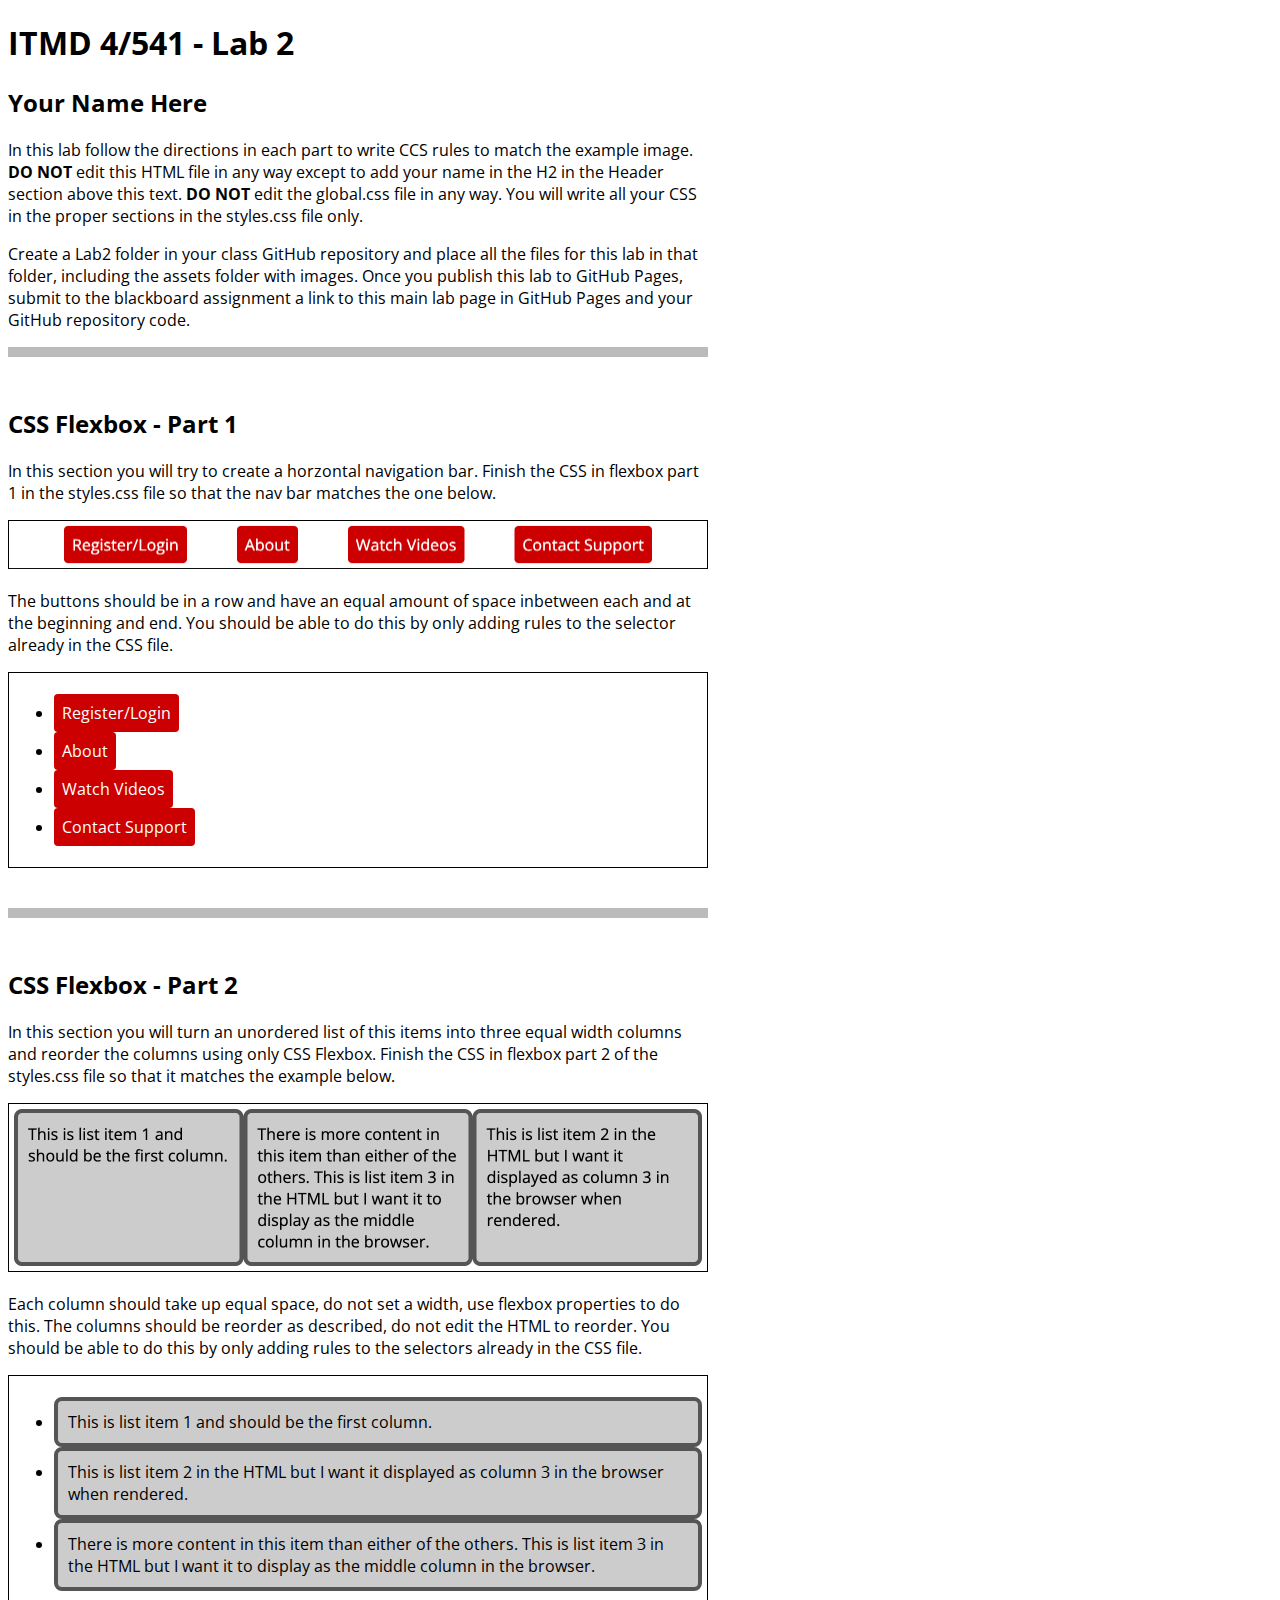
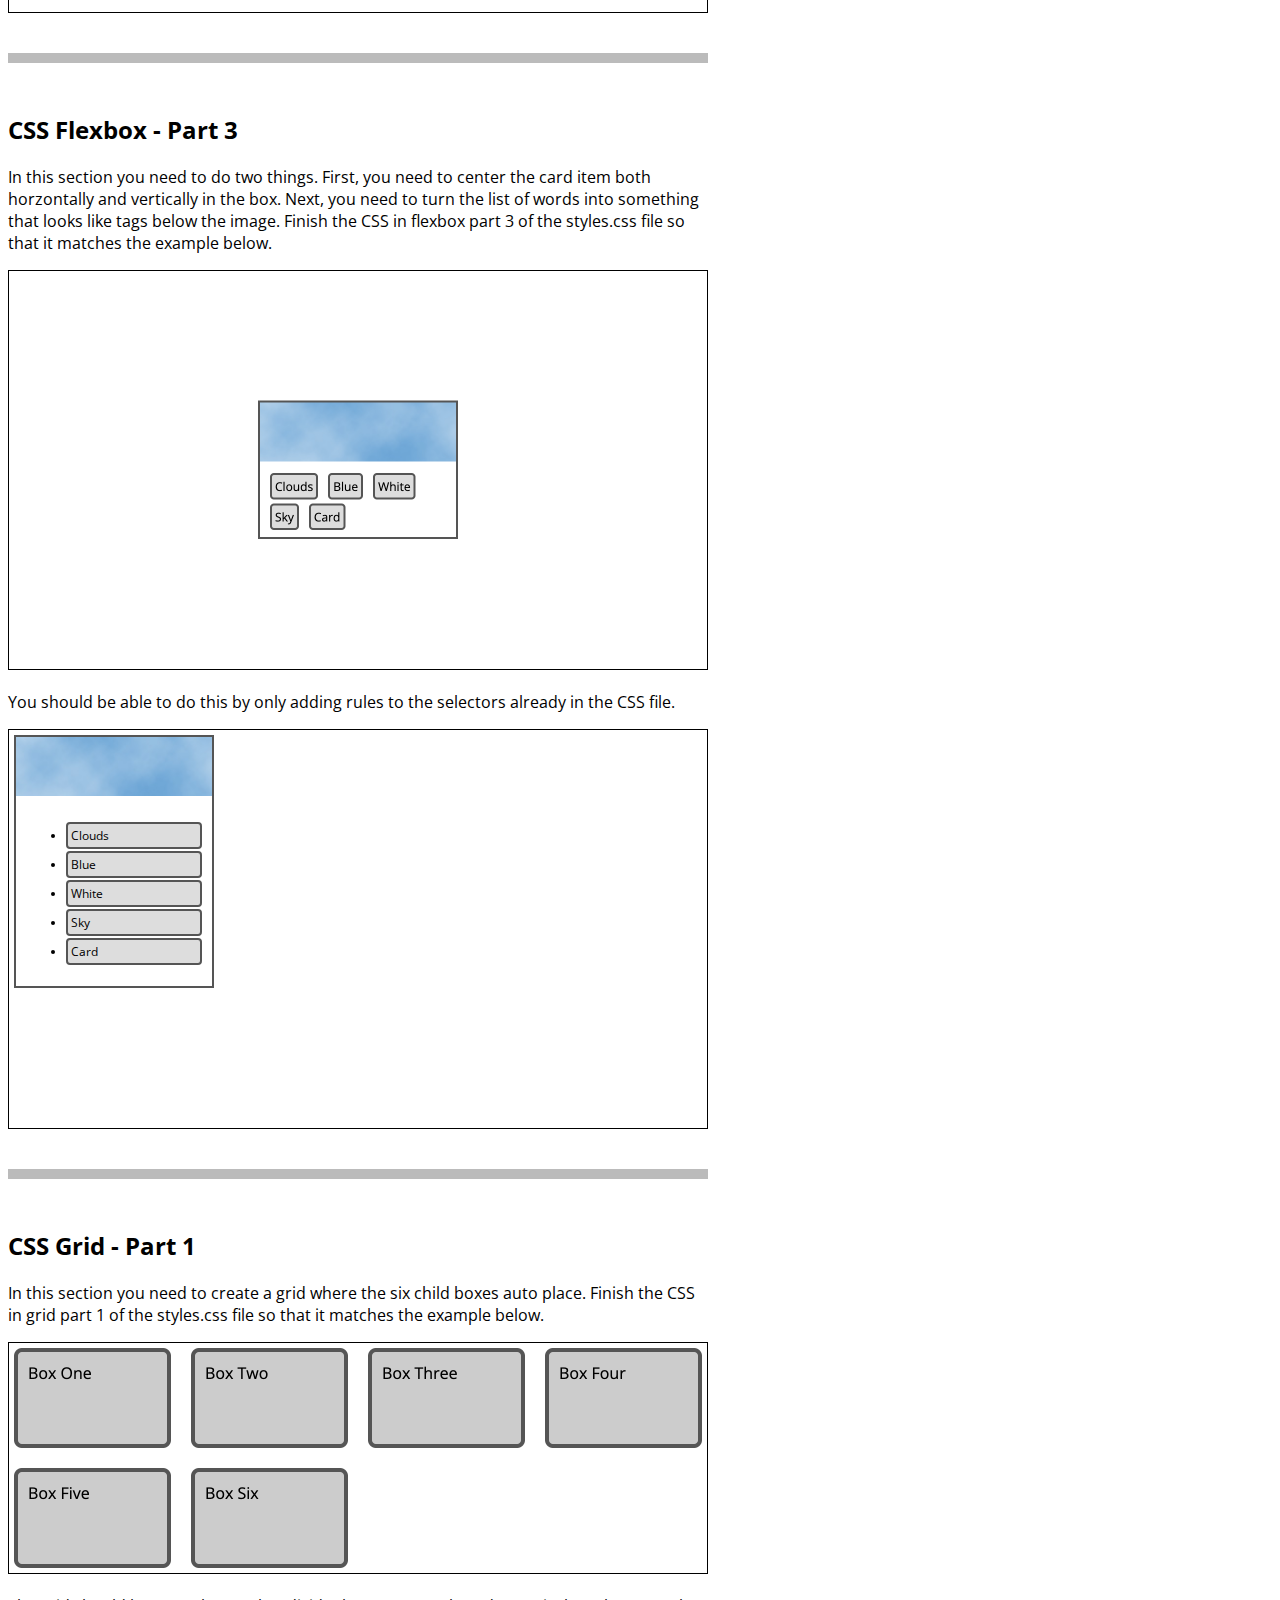
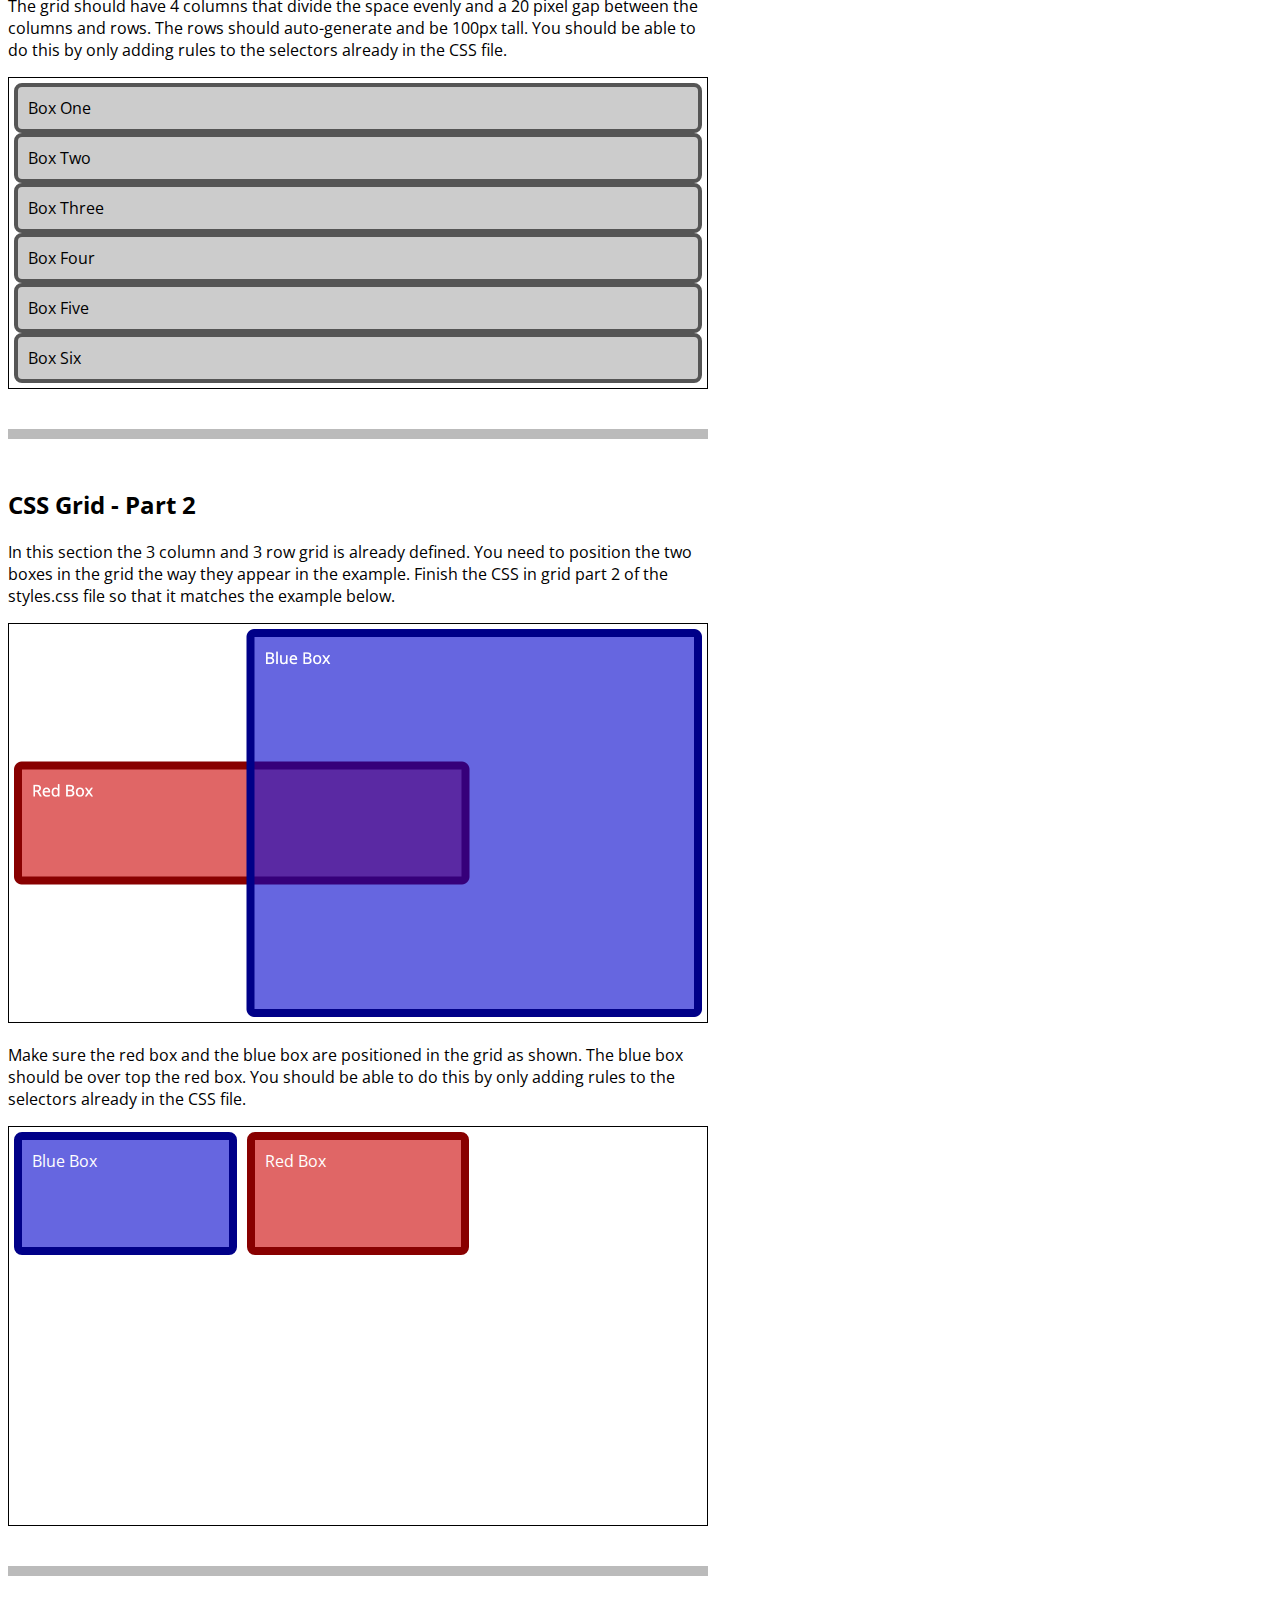
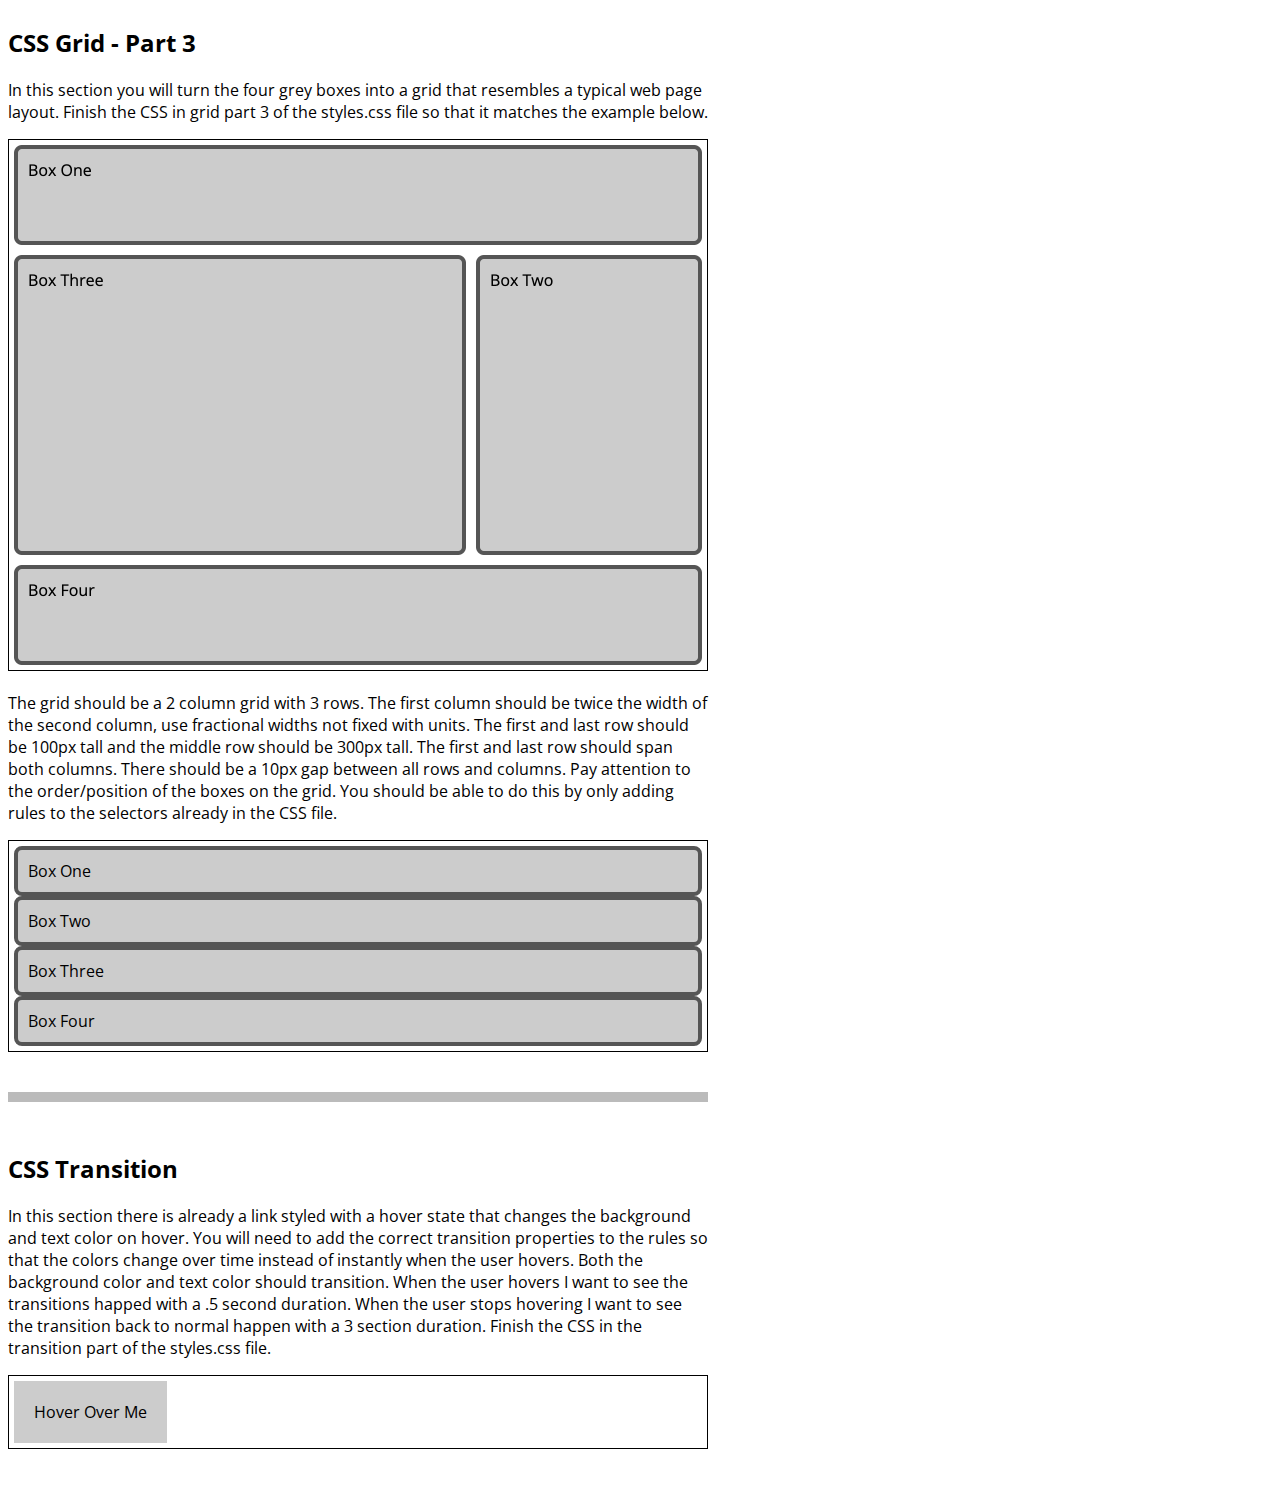
==== Lab2/index.html @ 32e08a65 "adding Lab2 to repo" ====
<!DOCTYPE html>
<html lang="en">
<head>
  <meta charset="UTF-8">
  <meta http-equiv="X-UA-Compatible" content="IE=edge">
  <meta name="viewport" content="width=device-width, initial-scale=1.0">
  <title>ITMD 4/541 - Lab 2</title>
  <link rel="preconnect" href="https://fonts.googleapis.com">
  <link rel="preconnect" href="https://fonts.gstatic.com" crossorigin>
  <link href="https://fonts.googleapis.com/css2?family=Open+Sans:ital,wght@0,400;0,700;1,400&display=swap" rel="stylesheet">
  <link href="assets/global.css" rel="stylesheet">
  <link href="styles.css" rel="stylesheet">
</head>
<body>
  <header class="w700">
    <h1>ITMD 4/541 - Lab 2</h1>
    <h2>Your Name Here</h2>
    <p>In this lab follow the directions in each part to write CCS rules to match the example image. <strong>DO NOT</strong> edit this HTML file in any way except to add your name in the H2 in the Header section above this text. <strong>DO NOT</strong> edit the global.css file in any way. You will write all your CSS in the proper sections in the styles.css file only.</p>
    <p>Create a Lab2 folder in your class GitHub repository and place all the files for this lab in that folder, including the assets folder with images. Once you publish this lab to GitHub Pages, submit to the blackboard assignment a link to this main lab page in GitHub Pages and your GitHub repository code.</p>
  </header>
  <section id="flex-section1" class="w700">
    <h2>CSS Flexbox - Part 1</h2>
    <p>In this section you will try to create a horzontal navigation bar. Finish the CSS in flexbox part 1 in the styles.css file so that the nav bar matches the one below.</p>
    <img src="assets/flex-p1.png" alt="flexbox part 1 example" width="700">
    <p>The buttons should be in a row and have an equal amount of space inbetween each and at the beginning and end. You should be able to do this by only adding rules to the selector already in the CSS file.</p>
    <div class="box">
      <nav>
        <ul>
          <li><a class="btn" href="#/register">Register/Login</a></li>
          <li><a class="btn" href="#/about">About</a></li>
          <li><a class="btn" href="#/videos">Watch Videos</a></li>
          <li><a class="btn" href="#/support">Contact Support</a></li>
        </ul>
      </nav>
    </div>
  </section>
  <section id="flex-section2" class="w700">
    <h2>CSS Flexbox - Part 2</h2>
    <p>In this section you will turn an unordered list of this items into three equal width columns and reorder the columns using only CSS Flexbox. Finish the CSS in flexbox part 2 of the styles.css file so that it matches the example below.</p>
    <img src="assets/flex-p2.png" alt="flexbox part 2 example" width="700">
    <p>Each column should take up equal space, do not set a width, use flexbox properties to do this. The columns should be reorder as described, do not edit the HTML to reorder. You should be able to do this by only adding rules to the selectors already in the CSS file.</p>
    <div class="box">
      <nav>
        <ul>
          <li class="greybox item1">This is list item 1 and should be the first column.</li>
          <li class="greybox item2">This is list item 2 in the HTML but I want it displayed as column 3 in the browser when rendered.</li>
          <li class="greybox item3">There is more content in this item than either of the others. This is list item 3 in the HTML but I want it to display as the middle column in the browser.</li>
        </ul>
      </nav>
    </div>
  </section>
  <section id="flex-section3" class="w700">
    <h2>CSS Flexbox - Part 3</h2>
    <p>In this section you need to do two things. First, you need to center the card item both horzontally and vertically in the box. Next, you need to turn the list of words into something that looks like tags below the image. Finish the CSS in flexbox part 3 of the styles.css file so that it matches the example below.</p>
    <img src="assets/flex-p3.png" alt="flexbox part 3 example" width="700">
    <p>You should be able to do this by only adding rules to the selectors already in the CSS file.</p>
    <div class="box h400">
      <div class="card">
        <img src="assets/clouds.jpg" alt="clouds" width="200">
        <div class="tags">
          <ul>
            <li>Clouds</li>
            <li>Blue</li>
            <li>White</li>
            <li>Sky</li>
            <li>Card</li>
          </ul>
        </div>
      </div>
    </div>
  </section>
  <section id="grid-section1" class="w700">
    <h2>CSS Grid - Part 1</h2>
    <p>In this section you need to create a grid where the six child boxes auto place. Finish the CSS in grid part 1 of the styles.css file so that it matches the example below.</p>
    <img src="assets/grid-p1.png" alt="grid part 1 example" width="700">
    <p>The grid should have 4 columns that divide the space evenly and a 20 pixel gap between the columns and rows. The rows should auto-generate and be 100px tall. You should be able to do this by only adding rules to the selectors already in the CSS file.</p>
    <div class="box">
      <div class="grid">
        <div class="greybox">Box One</div>
        <div class="greybox">Box Two</div>
        <div class="greybox">Box Three</div>
        <div class="greybox">Box Four</div>
        <div class="greybox">Box Five</div>
        <div class="greybox">Box Six</div>
      </div>
    </div>
    </div>
  </section>
  <section id="grid-section2" class="w700">
    <h2>CSS Grid - Part 2</h2>
    <p>In this section the 3 column and 3 row grid is already defined. You need to position the two boxes in the grid the way they appear in the example. Finish the CSS in grid part 2 of the styles.css file so that it matches the example below.</p>
    <img src="assets/grid-p2.png" alt="grid part 2 example" width="700">
    <p>Make sure the red box and the blue box are positioned in the grid as shown. The blue box should be over top the red box. You should be able to do this by only adding rules to the selectors already in the CSS file.</p>
    <div class="box h400">
      <div class="grid">
        <div class="gridboxblue">Blue Box</div>
        <div class="gridboxred">Red Box</div>
      </div>
    </div>
    </div>
  </section>
  <section id="grid-section3" class="w700">
    <h2>CSS Grid - Part 3</h2>
    <p>In this section you will turn the four grey boxes into a grid that resembles a typical web page layout. Finish the CSS in grid part 3 of the styles.css file so that it matches the example below.</p>
    <img src="assets/grid-p3.png" alt="grid part 3 example" width="700">
    <p>The grid should be a 2 column grid with 3 rows. The first column should be twice the width of the second column, use fractional widths not fixed with units. The first and last row should be 100px tall and the middle row should be 300px tall. The first and last row should span both columns. There should be a 10px gap between all rows and columns. Pay attention to the order/position of the boxes on the grid. You should be able to do this by only adding rules to the selectors already in the CSS file.</p>
    <div class="box">
      <div class="grid">
        <div class="greybox box1">Box One</div>
        <div class="greybox box2">Box Two</div>
        <div class="greybox box3">Box Three</div>
        <div class="greybox box4">Box Four</div>
      </div>
    </div>
    </div>
  </section>
  <section id="transition-section" class="w700">
    <h2>CSS Transition</h2>
    <p>In this section there is already a link styled with a hover state that changes the background and text color on hover. You will need to add the correct transition properties to the rules so that the colors change over time instead of instantly when the user hovers. Both the background color and text color should transition. When the user hovers I want to see the transitions happed with a .5 second duration. When the user stops hovering I want to see the transition back to normal happen with a 3 section duration. Finish the CSS in the transition part of the styles.css file.</p>
    <div class="box">
      <a href="#">Hover Over Me</a>
    </div>
    </div>
  </section>
</body>
</html>
---- Lab2/assets/global.css ----
/* Global CSS - Do Not Edit */

* {
  box-sizing: border-box;
  font-family: 'Open Sans', sans-serif;
}

section {
  padding: 30px 0 40px;
  border-top: 10px solid #bbb;
}

.btn {
  background-color: #cc0000;
  padding: 8px;
  color: #fff;
  display: inline-block;
  text-decoration: none;
  border-radius: 4px;
  font-size: 1rem;
}

.box {
  border: 1px solid #000;
  padding: 5px;
}

img {
  max-width: 100%;
}

.w700 {
  width: 700px;
}

.h500 {
  height: 500px;
}

.h400 {
  height: 400px;
}

.greybox {
  background-color: #ccc;
  color: #000;
  padding: 10px;
  border: 4px solid #555;
  border-radius: 8px;
}

.gridboxblue {
  background-color:rgba(0,0,204,.6);
  color: #fff;
  padding: 10px;
  border: 8px solid #000088;
  border-radius: 8px;
}

.gridboxred {
  background-color: rgba(204,0,0,.6);
  color: #fff;
  padding: 10px;
  border: 8px solid #880000;
  border-radius: 8px;
}

.card {
  width: 200px;
  border: 2px solid #555;
}

.tags {
  padding: 5px;
}

.tags li {
  background-color: #ddd;
  color: #000;
  padding: 3px;
  border: 2px solid #555;
  border-radius: 4px;
  font-size: .75rem;
  margin: 2px 5px;
}

#grid-section2 .grid {
	display: grid;
	grid-template-columns: 1fr 1fr 1fr;
	grid-template-rows: 1fr 1fr 1fr;
	grid-gap: 10px;
  height: 100%;
}
---- Lab2/styles.css ----
/* Flexbox Part 1 */

#flex-section1 ul {

}

/* end Flexbox Part 1 */


/* Flexbox Part 2 */

#flex-section2 ul {

}

#flex-section2 li {

}

#flex-section2 .item1 {

}

#flex-section2 .item2 {

}

#flex-section2 .item3 {

}

/* end Flexbox Part 2 */


/* Flexbox Part 3 */

#flex-section3 .box {

}

#flex-section3 .tags ul {

}

/* end Flexbox Part 3 */


/* Grid Part 1 */

#grid-section1 .grid {

}

/* end Grid Part 1 */


/* Grid Part 2 */

#grid-section2 .gridboxblue {

}

#grid-section2 .gridboxred {

}

/* end Grid Part 2 */


/* Grid Part 3 */

#grid-section3 .grid {

}

#grid-section3 .box1 {

}

#grid-section3 .box2 {

}

#grid-section3 .box3 {

}

#grid-section3 .box4 {

}

/* end Grid Part 3 */


/* Transition Part */

#transition-section .box a {
	display: inline-block;
	background-color: #ccc;
	color: #000;
	padding: 20px;
	text-decoration: none;


}

#transition-section .box a:hover {
	background-color: #cc0000;
	color: #fff;


}

/* end Transition Part */
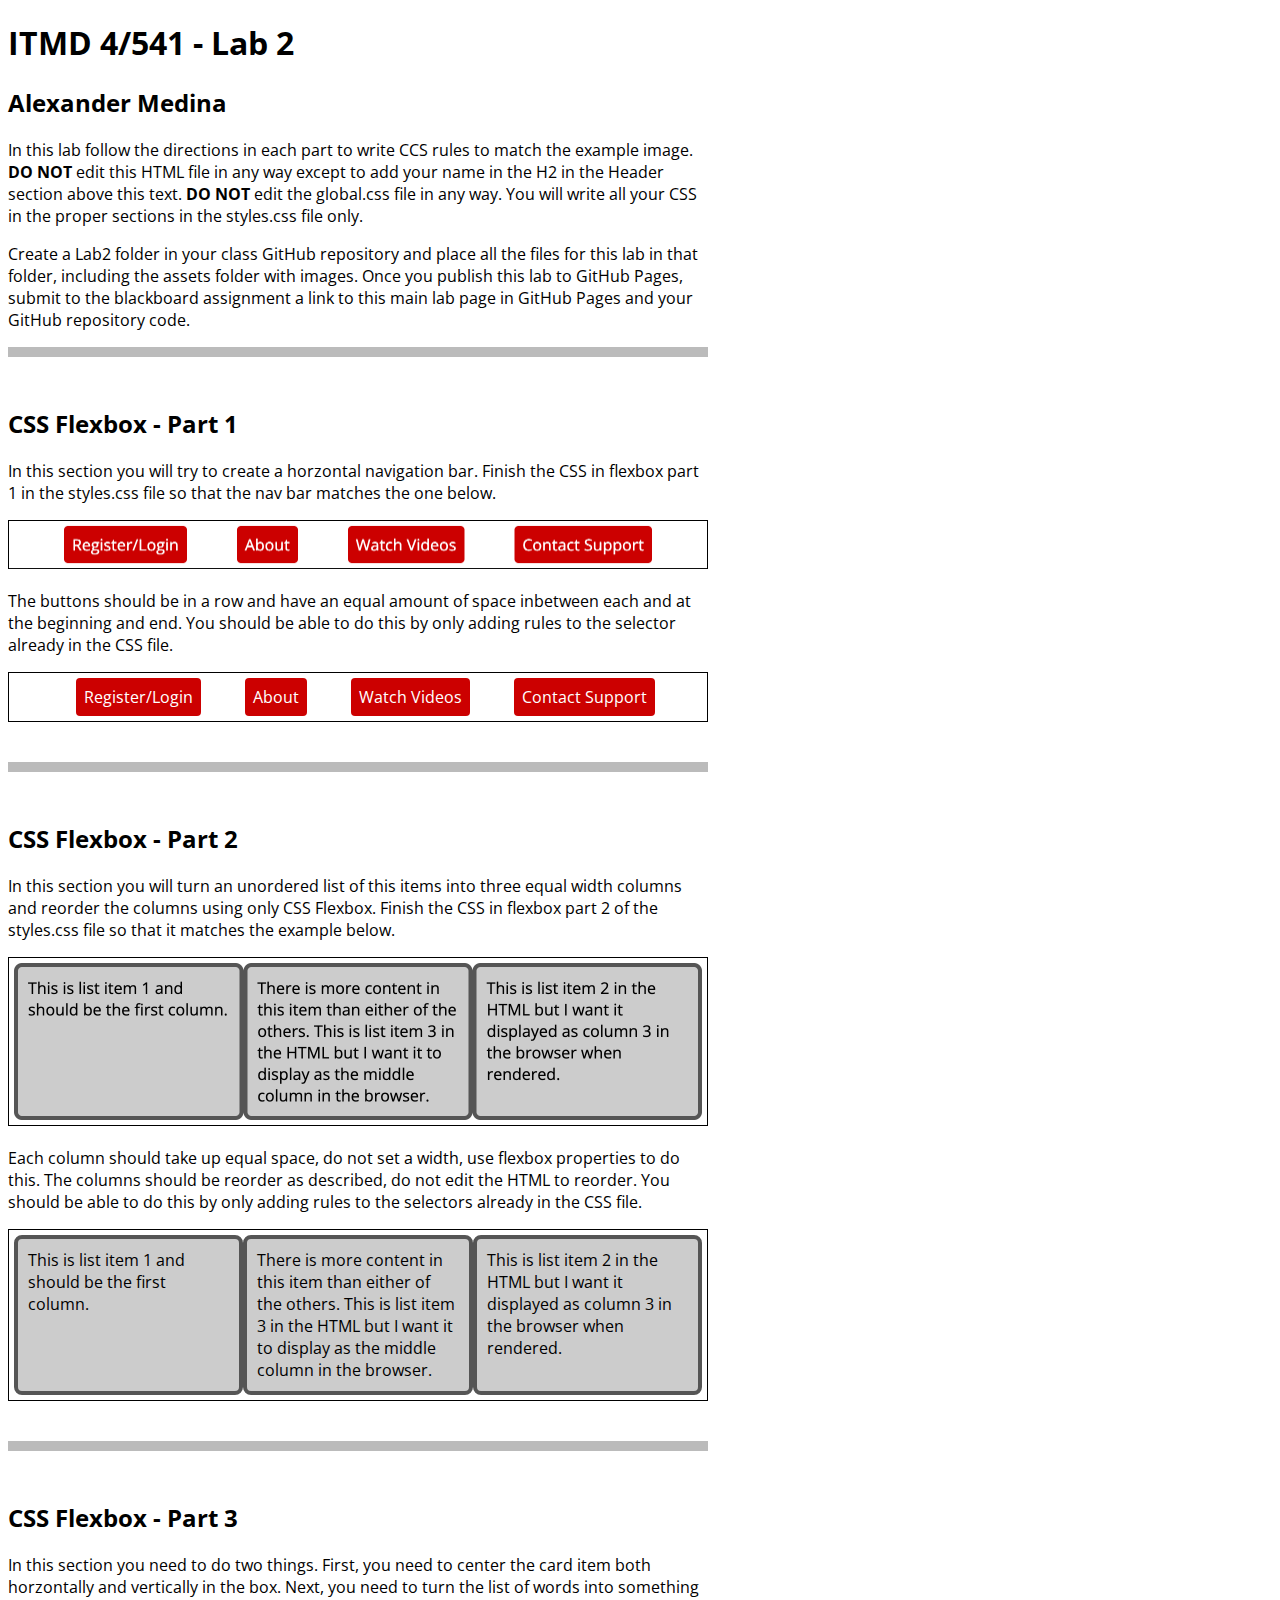
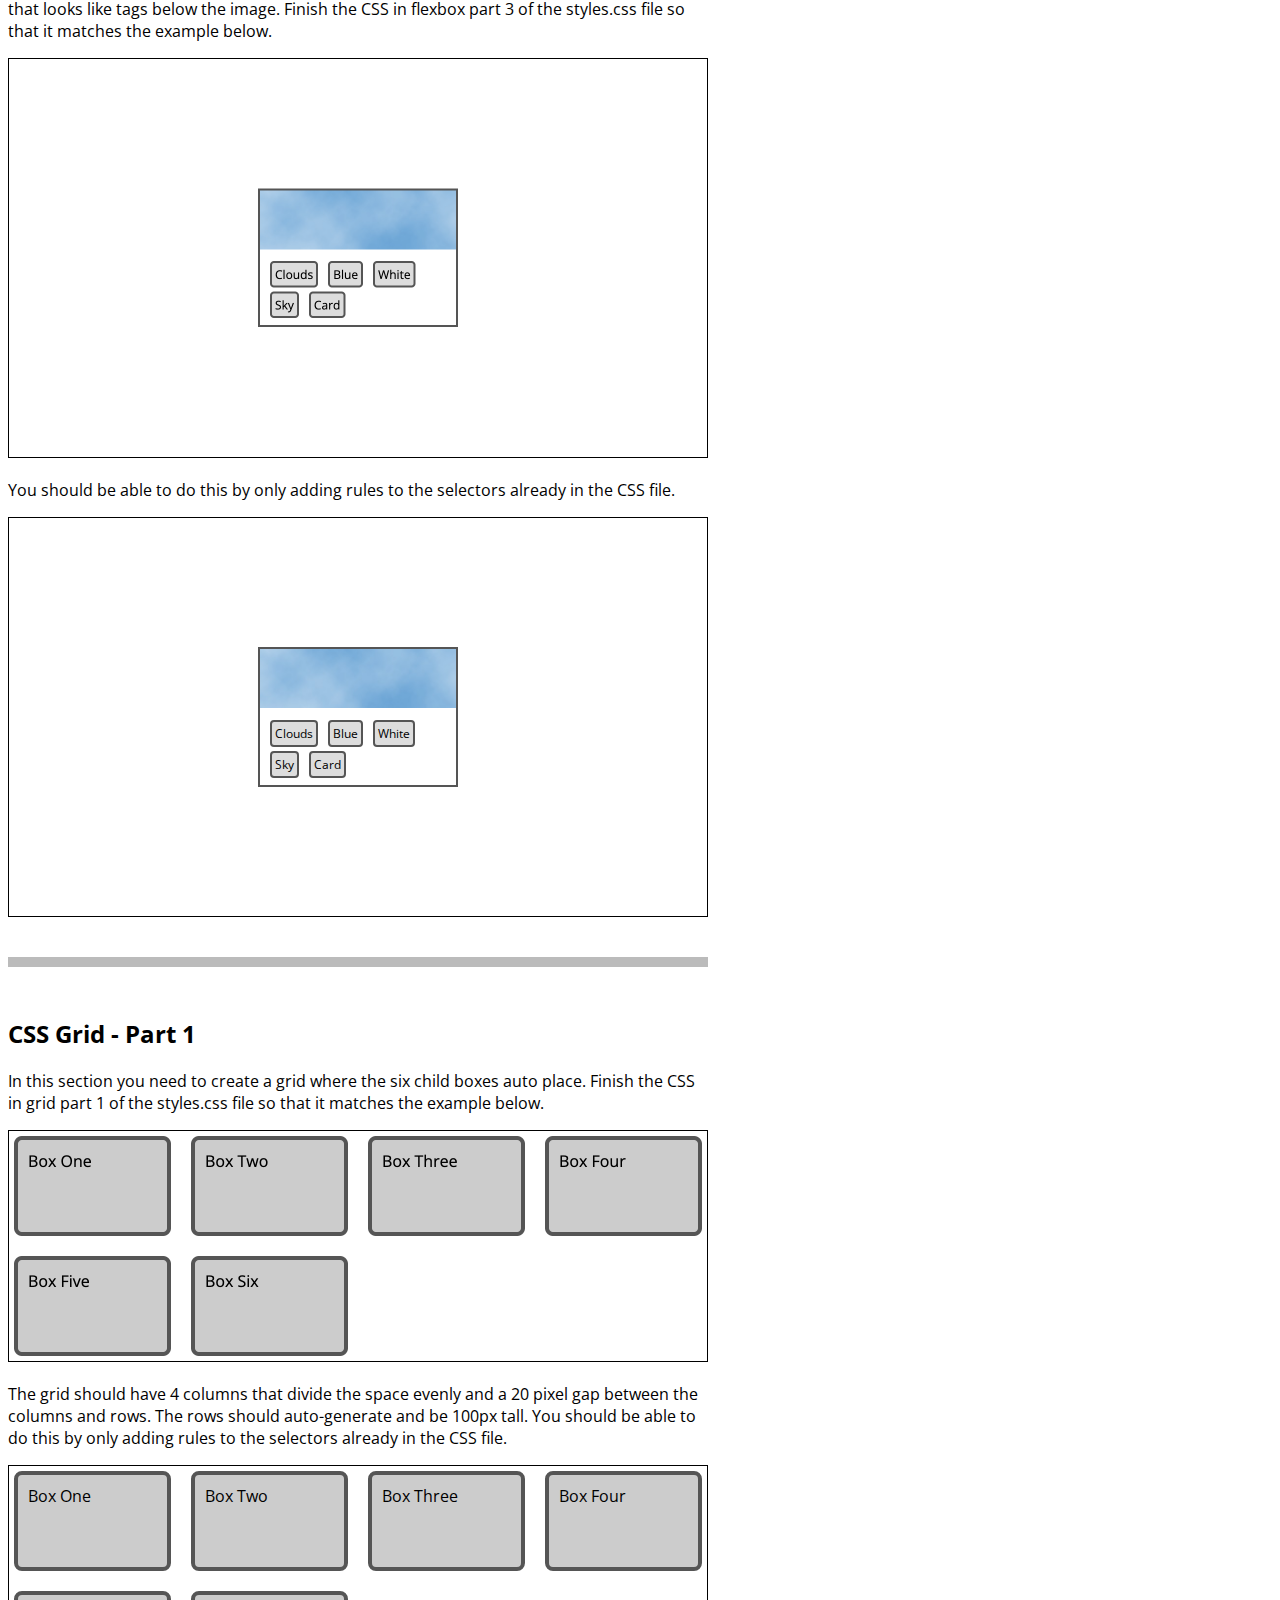
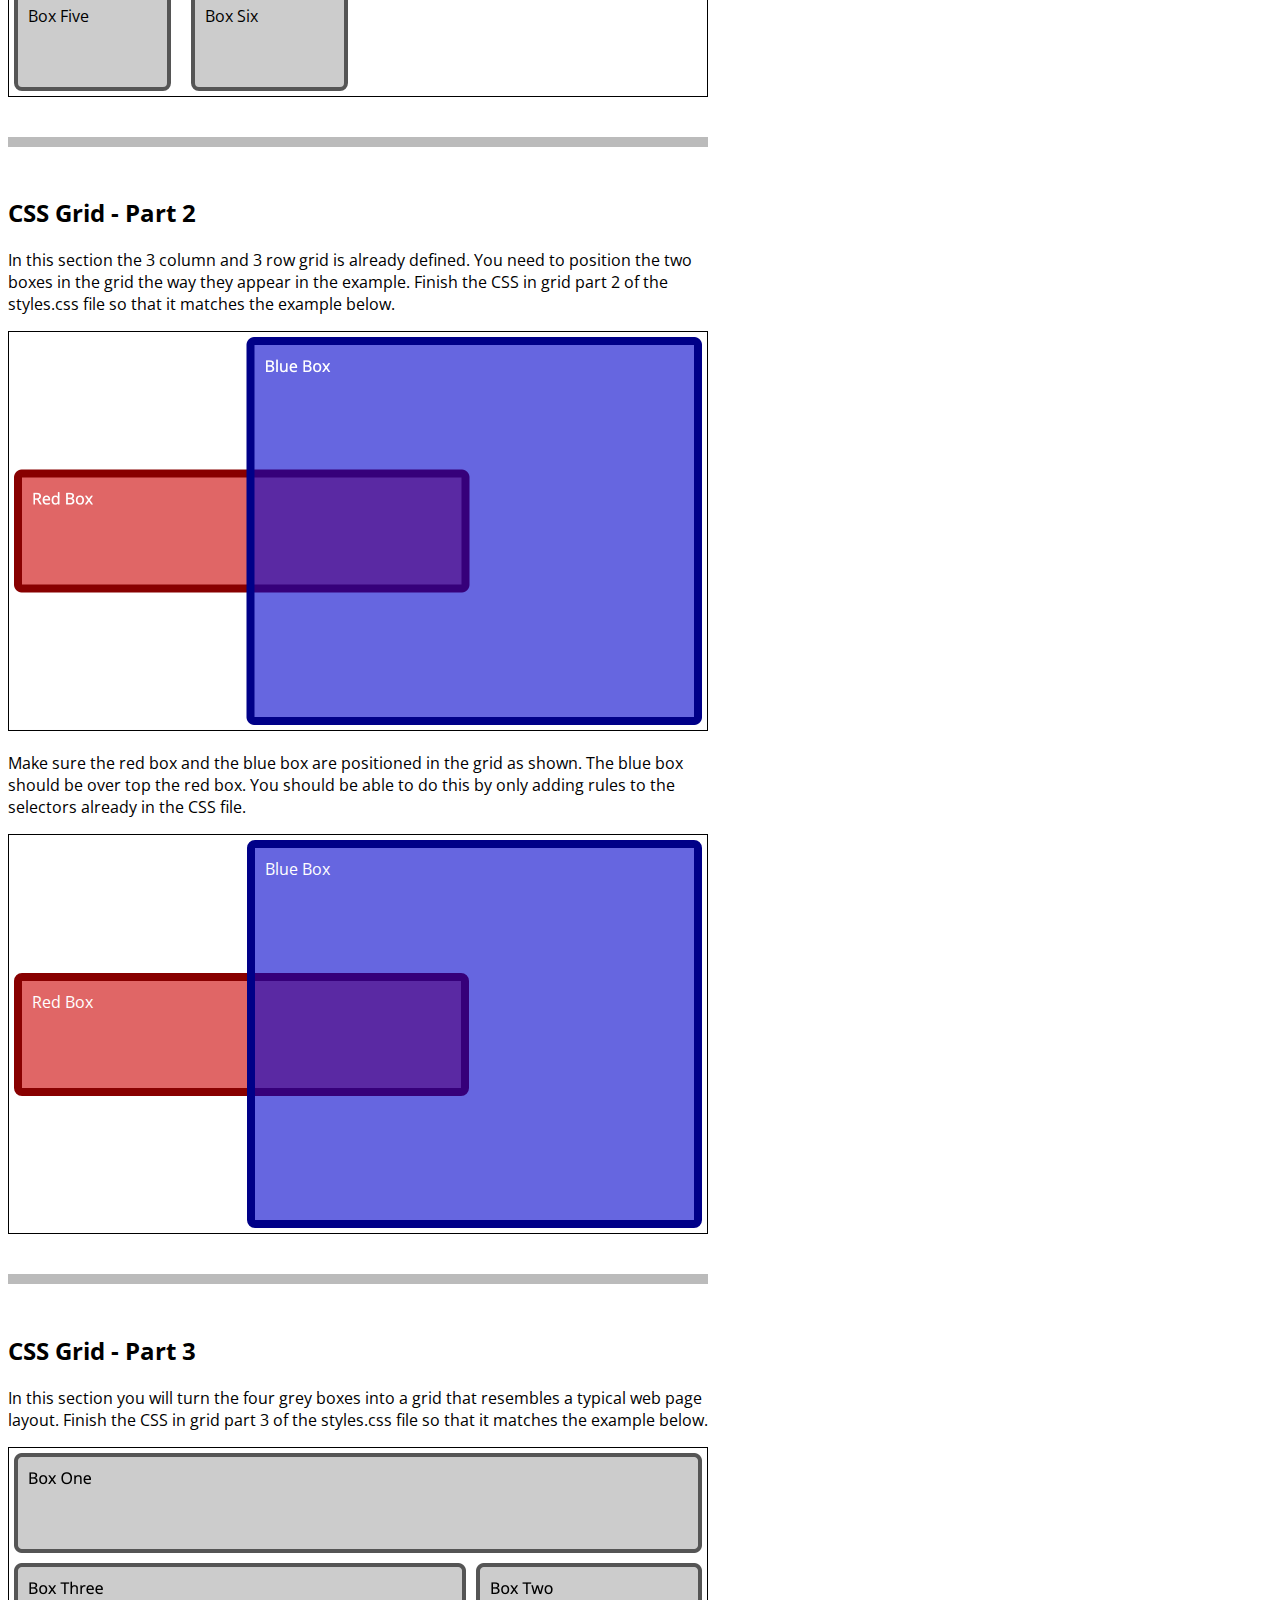
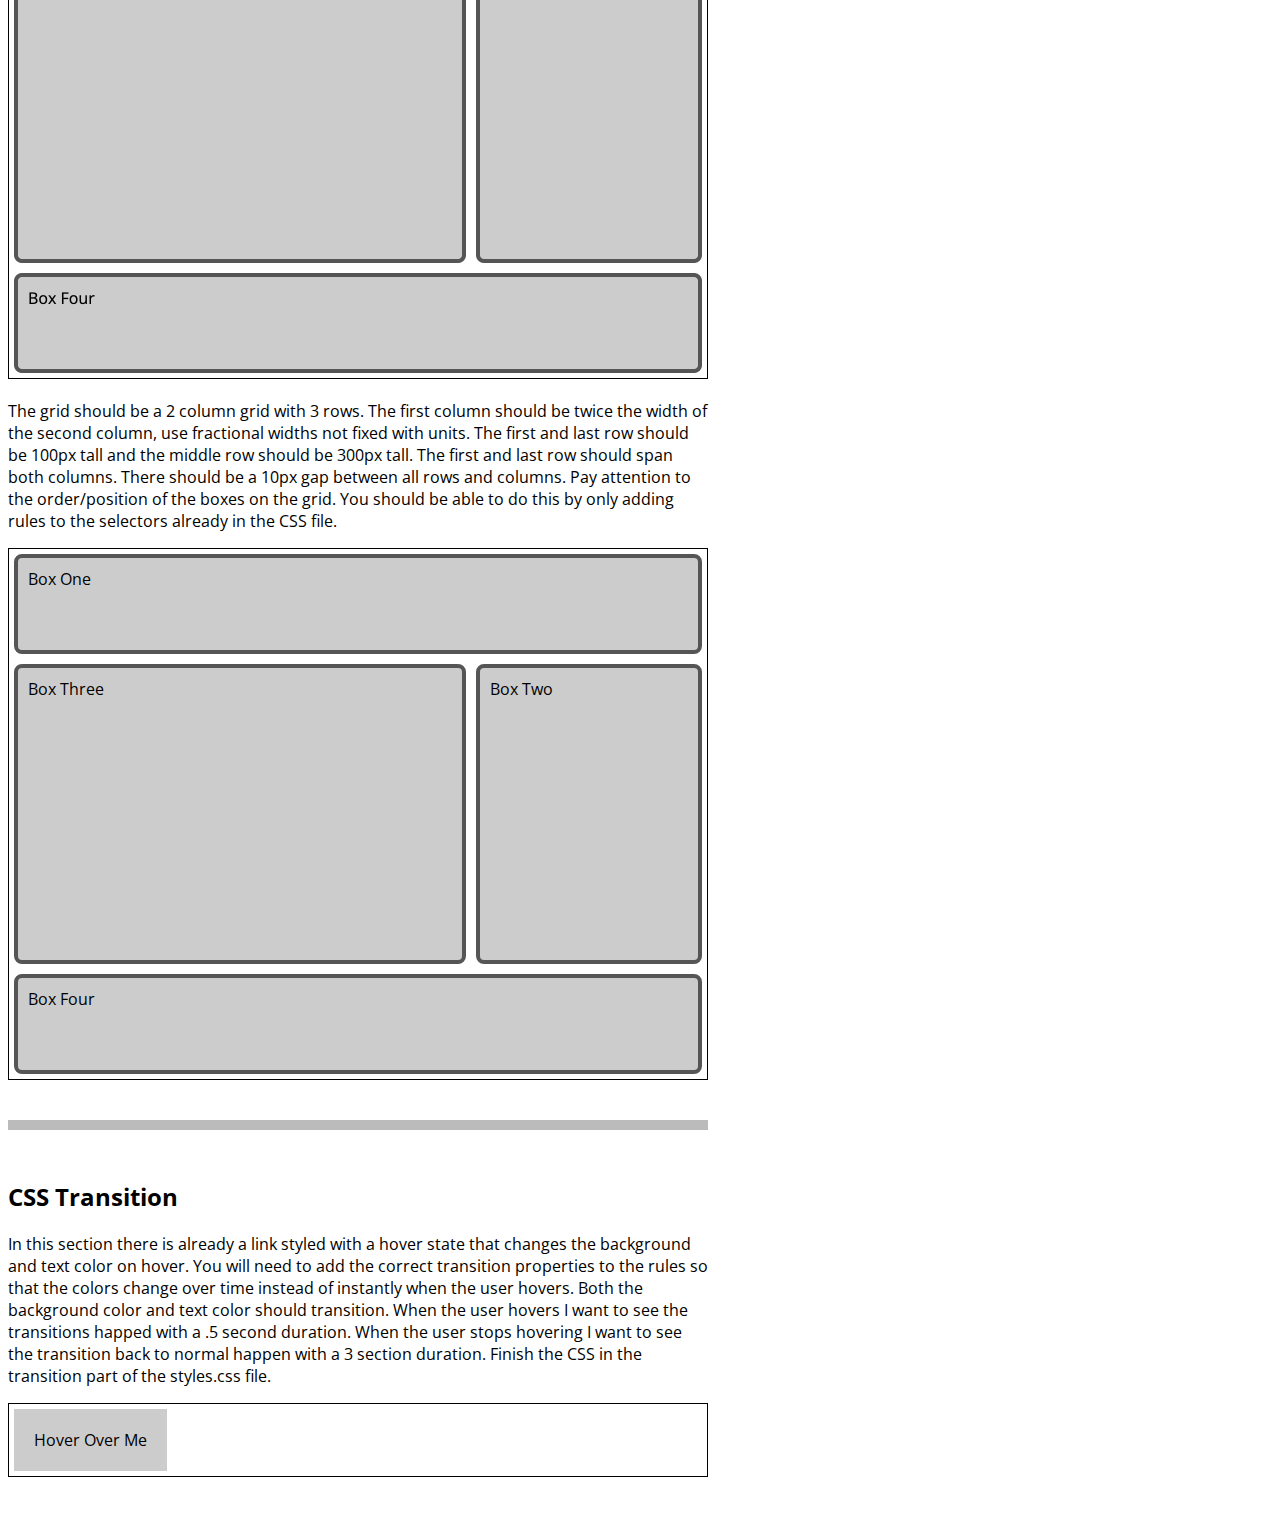
==== commit f11d34ab: "adding css to reflect lab requirements" ====
--- a/Lab2/index.html
+++ b/Lab2/index.html
@@ -14,7 +14,7 @@
 <body>
   <header class="w700">
     <h1>ITMD 4/541 - Lab 2</h1>
-    <h2>Your Name Here</h2>
+    <h2>Alexander Medina</h2>
     <p>In this lab follow the directions in each part to write CCS rules to match the example image. <strong>DO NOT</strong> edit this HTML file in any way except to add your name in the H2 in the Header section above this text. <strong>DO NOT</strong> edit the global.css file in any way. You will write all your CSS in the proper sections in the styles.css file only.</p>
     <p>Create a Lab2 folder in your class GitHub repository and place all the files for this lab in that folder, including the assets folder with images. Once you publish this lab to GitHub Pages, submit to the blackboard assignment a link to this main lab page in GitHub Pages and your GitHub repository code.</p>
   </header>
--- a/Lab2/styles.css
+++ b/Lab2/styles.css
@@ -1,7 +1,12 @@
 /* Flexbox Part 1 */
 
 #flex-section1 ul {
-
+	display: flex;
+	align-items: center;	
+	justify-content: space-around;
+	list-style: none;
+	margin: 0;
+	margin-right: 25px;
 }
 
 /* end Flexbox Part 1 */
@@ -10,23 +15,26 @@
 /* Flexbox Part 2 */
 
 #flex-section2 ul {
-
+	list-style: none;
+	display: flex;
+	margin: 0%;
+	padding: 0%;
 }
 
 #flex-section2 li {
-
+	flex: 1;
 }
 
 #flex-section2 .item1 {
-
+	order: 1;
 }
 
 #flex-section2 .item2 {
-
+	order: 3;
 }
 
 #flex-section2 .item3 {
-
+	order: 2;
 }
 
 /* end Flexbox Part 2 */
@@ -35,11 +43,17 @@
 /* Flexbox Part 3 */
 
 #flex-section3 .box {
-
+  display: flex;
+  justify-content: center;
+  align-items: center;
 }
 
 #flex-section3 .tags ul {
-
+	display: flex;
+	flex-wrap: wrap;
+	list-style: none;
+	margin: 0;
+	padding: 0;
 }
 
 /* end Flexbox Part 3 */
@@ -48,6 +62,10 @@
 /* Grid Part 1 */
 
 #grid-section1 .grid {
+	display: grid;
+	grid-template-columns:  repeat(4, 1fr);
+    grid-template-rows: 100px 100px;
+    gap: 20px;
 
 }
 
@@ -57,11 +75,15 @@
 /* Grid Part 2 */
 
 #grid-section2 .gridboxblue {
-
+	grid-row: 1 / 4;
+	grid-column: 2 / -1;
+	z-index: 2;
 }
 
 #grid-section2 .gridboxred {
-
+	grid-row: 2 / 2;
+	grid-column: 1 / 3;
+	z-index: 1;
 }
 
 /* end Grid Part 2 */
@@ -70,23 +92,30 @@
 /* Grid Part 3 */
 
 #grid-section3 .grid {
-
+	display: grid;
+	grid-template-columns: 2fr 1fr;
+    grid-template-rows: 100px 300px 100px;
+	gap: 10px;
 }
 
 #grid-section3 .box1 {
-
+	grid-row: 1 / 2;
+	grid-column: 1 / -1;
 }
 
 #grid-section3 .box2 {
-
+	grid-row: 2 / 3;
+	grid-column: 2;
 }
 
 #grid-section3 .box3 {
-
+	grid-row: 2 / 3;
+	grid-column: 1;
 }
 
 #grid-section3 .box4 {
-
+	grid-row: 3 / 4;
+	grid-column: 1 / -1;
 }
 
 /* end Grid Part 3 */
@@ -100,15 +129,13 @@
 	color: #000;
 	padding: 20px;
 	text-decoration: none;
-
-
+	transition: background-color 3s, color 3s;
 }
 
 #transition-section .box a:hover {
 	background-color: #cc0000;
 	color: #fff;
-
-
+	transition-duration: 0.5s;
 }
 
 /* end Transition Part */